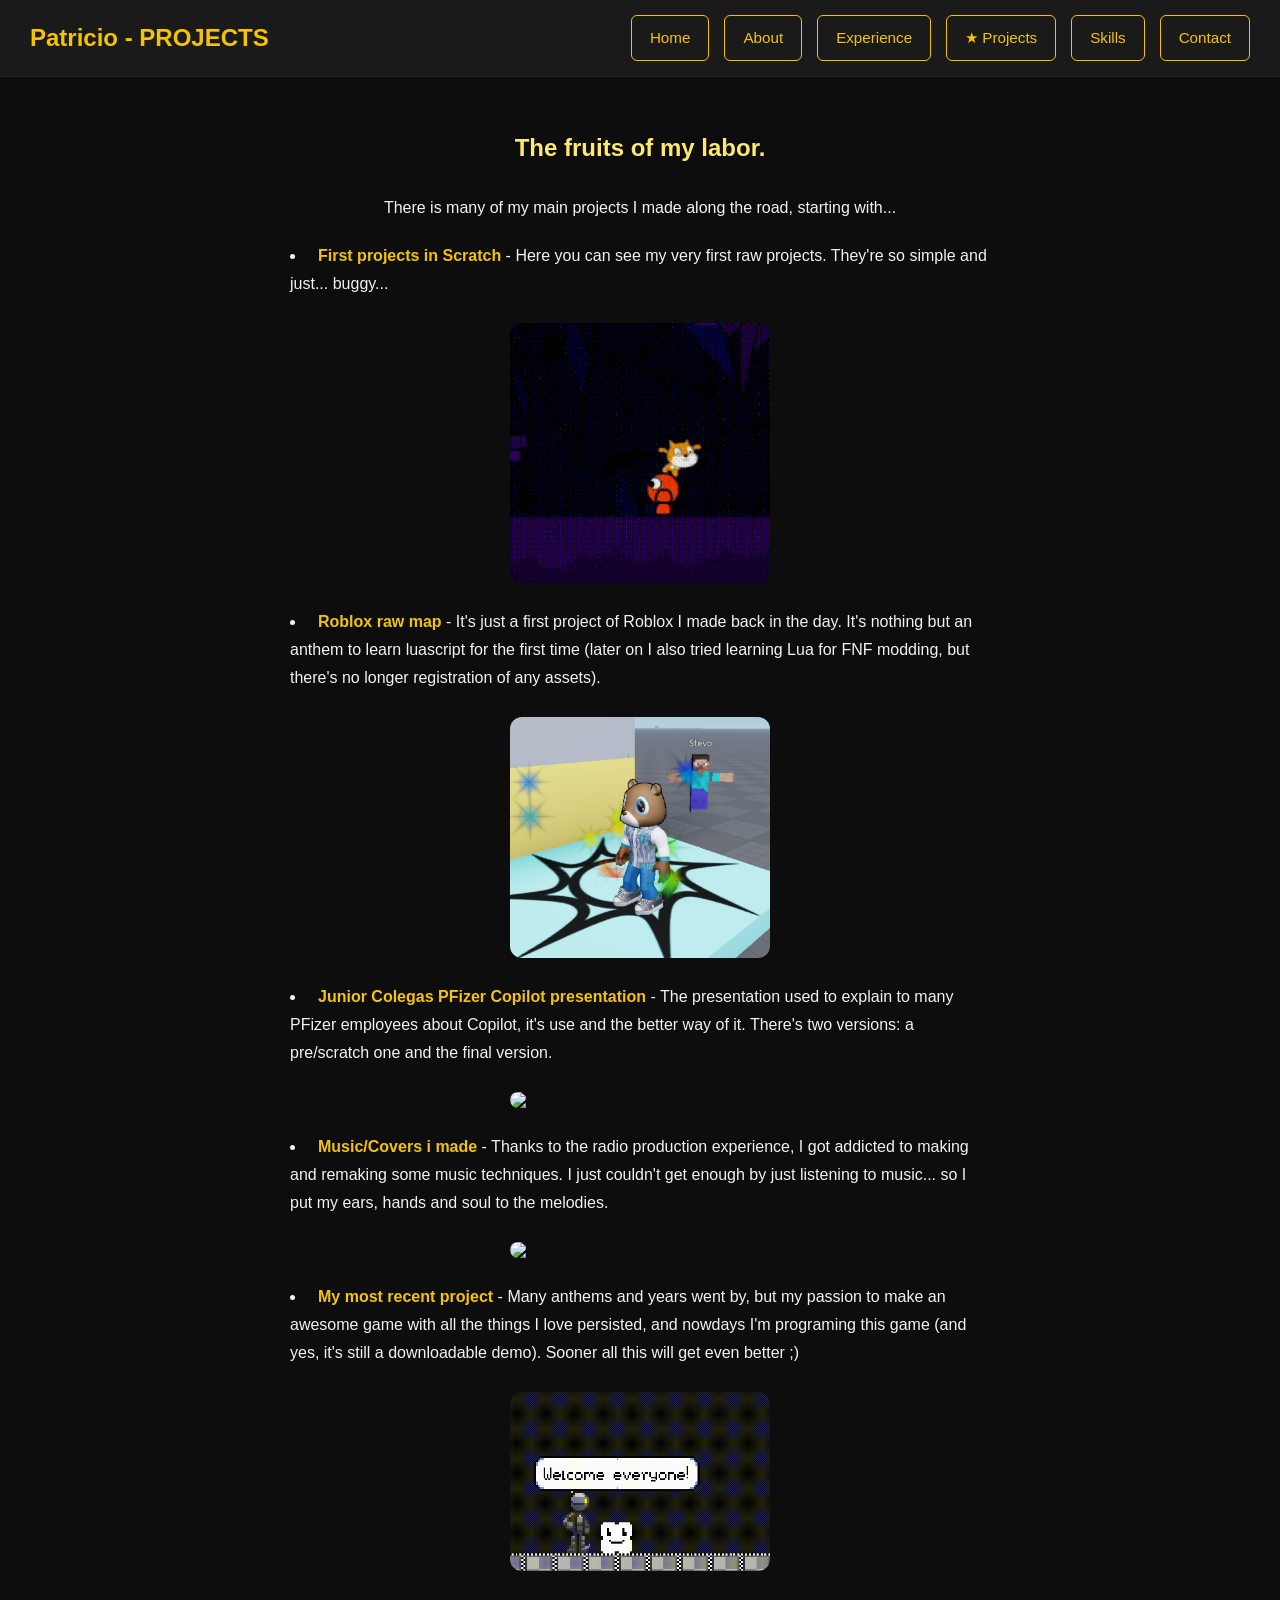
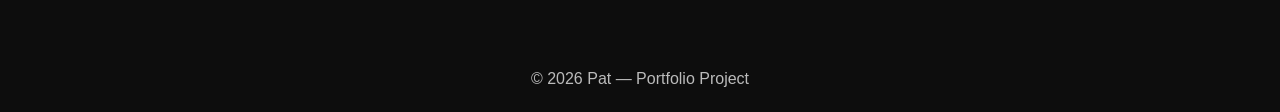
==== src/projects.html @ a6fd0318 "completed" ====
<!DOCTYPE html>
<html lang="en">
<head>
  <meta charset="UTF-8" />
  <meta name="viewport" content="width=device-width, initial-scale=1.0" />
  <title>Pat | Portfolio</title>
  <link rel="stylesheet" href="css/index.css" />
</head>

<body>

<header class="navbar">
  <h1 class="logo animate-text">Patricio - PROJECTS</h1>

  <nav class="nav-buttons">
    <a href="index.html" class="nav-btn animate-text">Home</a>
    <a href="about.html" class="nav-btn animate-text">About</a>
    <a href="experience.html" class="nav-btn animate-text">Experience</a>
    <a href="projects.html" class="nav-btn animate-text">★ Projects</a>
    <a href="skills.html" class="nav-btn animate-text">Skills</a>
    <a href="contacts.html" class="nav-btn animate-text">Contact</a>
  </nav>
</header>

<section class="hero">
  <div class="hero-content animate-slide-up">
    <h2 class="animate-text animate-delay-3">The fruits of my labor.</h2>
    <p class="animate-text animate-delay-3">There is many of my main projects I made along the road, starting with...</p>
    <ul class="animate-text animate-delay-3">
      <li><strong><a href="https://scratch.mit.edu/users/patotox14/" target="_blank" class="project-link">First projects in Scratch</a></strong> - Here you can 
        see my very first raw projects. They're so simple and just... buggy...
      </li>
      <img src="images/scartch.gif" class="center-gif">

      <li><strong><a href="https://www.roblox.com/games/7555078742/Memeland" target="_blank" class="project-link">Roblox raw map</a></strong> - 
        It's just a first project of Roblox I made back in the day. It's nothing but an anthem to learn luascript for the first time (later on
        I also tried learning Lua for FNF modding, but there's no longer registration of any assets).
      </li>
      <img src="images/robloxgame.png" class="center-gif">

      <li><strong><a href="https://drive.google.com/drive/folders/1PpZjZdRdEKSbVCtHGjlZb3UwfszQ-gsn?usp=drive_link" target="_blank" 
        class="project-link">Junior Colegas PFizer Copilot presentation</a></strong> - The presentation used to explain to many PFizer 
        employees about Copilot, it's use and the better way of it. There's two versions: a pre/scratch one and the final version.
      </li>
      <img src="https://media.licdn.com/dms/image/v2/D5610AQEV6PSKcv3CSA/image-shrink_1280/image-shrink_1280/0/1702324802985?e=2147483647&v=beta&t=Fj__hnmkpmR29eOjBzRainq8OSerkHKKhGjzT8CtwSs" class="center-gif">

      <li><strong><a href="https://www.bandlab.com/plot_03" target="_blank" class="project-link">Music/Covers i made</a></strong> - 
        Thanks to the radio production experience, I got addicted to making and remaking some music techniques. I just couldn't get enough
        by just listening to music... so I put my ears, hands and soul to the melodies.
      </li>
      <img src="images/melodie.gif" class="center-gif">

      <li><strong><a href="https://drive.google.com/file/d/16QF_iFeWK8SJdBUzlxmKI1PJLt-rUG4y/view?usp=sharing" target="_blank" 
        class="project-link">My most recent project</a></strong> - Many anthems and years went by, but my passion to make an awesome game with all 
        the things I love persisted, and nowdays I'm programing this game (and yes, it's still a downloadable demo). Sooner all this will get 
        even better ;)
      </li>
      <img src="images/imgonnagifyou.gif" class="center-gif">
    </ul>
  </div>
</section>

  <footer>
    <p>© 2026 Pat — Portfolio Project</p>
  </footer>

</body>
</html>
---- src/css/index.css ----
:root {
  --bg: #0d0d0d;
  --bg-light: #1a1a1a;
  --text: #f2f2f2;
  --text-muted: #bbbbbb;
  --accent: #f5c400;
  --accent-hover: #ffdd4a;
}

* {
  margin: 0;
  padding: 0;
  box-sizing: border-box;
}

body {
  font-family: Arial, sans-serif;
  background-color: var(--bg);
  color: var(--text);
  line-height: 1.6;
}

footer {
  text-align: center;
  padding: 20px 0;
  color: var(--text-muted);
}

.navbar {
  width: 100%;
  background: var(--bg-light);
  padding: 15px 30px;
  display: flex;
  justify-content: space-between;
  align-items: center;
  border-bottom: 1px solid #222;
  transition: background 0.3s ease;
}

.navbar:hover {
  background: #222;
}

.logo {
  font-size: 1.5rem;
  font-weight: bold;
  color: var(--accent);
}

.nav-buttons {
  display: flex;
  gap: 15px;
}

.nav-btn {
  padding: 10px 18px;
  background: transparent;
  border: 1px solid var(--accent);
  border-radius: 6px;
  color: var(--accent);
  text-decoration: none;
  font-size: 0.95rem;
  transition: 0.3s ease;
  position: relative;
  overflow: hidden;
}

/* Hover base */
.nav-btn:hover {
  background: var(--accent);
  color: #000;
}

/* Subrayado animado */
.nav-btn::after {
  content: "";
  position: absolute;
  bottom: 0;
  left: 0;
  width: 0%;
  height: 2px;
  background: var(--accent);
  transition: 0.3s ease;
}

.nav-btn:hover::after {
  width: 100%;
}

.nav-btn.active {
  background: var(--accent);
  color: #000;
}

.hero {
  padding: 50px 20px;
  text-align: center;
}

.hero strong {
  color: var(--accent-hover);
}

.hero-content {
  max-width: 700px;
  margin: 0 auto;
  line-height: 1.75;
}

.hero p {
  margin-bottom: 20px;
}

.hero h2 {
  margin-bottom: 25px;
  color: #ffe96b;
}

.hero ul {
  text-align: left;
  margin: 20px auto;
  list-style-position: inside;
}

.hero li {
  margin-bottom: 10px;
}

.cards-showcase {
  height: 100vh;
  display: flex;
  justify-content: center;
  align-items: center;
  overflow: hidden;
}

.cards-container {
  position: relative;
  width: 900px;
  height: 500px;
}

.card {
  position: absolute;
  top: 50%;
  left: 50%;
  width: 260px;
  height: 360px;
  object-fit: cover;
  border-radius: 20px;

  transform: translate(-50%, -50%) translateX(var(--offset-x, 0px));

  transition: transform 0.25s ease, z-index 0s;
  z-index: 1;
}

.card:hover {
  transform: translate(-50%, -50%) translateX(var(--offset-x, 0px)) translateY(-20px) scale(1.08);
  z-index: 10;
}

.center-gif {
  display: block;
  margin: 25px auto;
  width: 260px;        
  max-width: 90%;      
  border-radius: 12px; 
  opacity: 0;
  animation: fadeInGif 2.8s ease forwards;
}

.project-list {
  list-style: none;
  padding: 0;
  margin: 30px auto;
  max-width: 700px;
}

.project-list li {
  margin-bottom: 25px;
  text-align: left;
}

.project-list strong {
  color: var(--accent-hover);
  font-size: 1.1rem;
}

.project-list a {
  color: var(--accent);
  margin-left: 8px;
  text-decoration: none;
  transition: 0.2s ease;
}

.project-list a:hover {
  color: var(--accent-hover);
}

.project-list p {
  margin-top: 5px;
  color: var(--text-muted);
}

.project-link {
  color: var(--accent); 
  text-decoration: none;
  margin-left: 6px;
  transition: color 0.25s ease;
}

.project-link:hover {
  color: var(--accent-hover); 
}

@keyframes slideUp {
  0% { transform: translateY(25px); opacity: 0; }
  100% { transform: translateY(0); opacity: 1; }
}

@keyframes fadeInGif {
  from { opacity: 0; transform: translateY(10px); }
  to { opacity: 1; transform: translateY(0); }
}


.animate-text {
  opacity: 0;
  animation: slideUp 0.8s ease-out forwards;
}

.animate-delay-1 { animation-delay: 0.1s; }
.animate-delay-2 { animation-delay: 0.2s; }
.animate-delay-3 { animation-delay: 0.3s; }
.animate-delay-4 { animation-delay: 0.4s; }

@media (max-width: 700px) {
  .navbar {
    flex-direction: column;
    gap: 10px;
  }

  .nav-buttons {
    flex-wrap: wrap;
    justify-content: center;
  }

  .nav-btn {
    width: 45%;
    text-align: center;
  }

  .hero h2 {
    font-size: 1.6rem;
  }
}
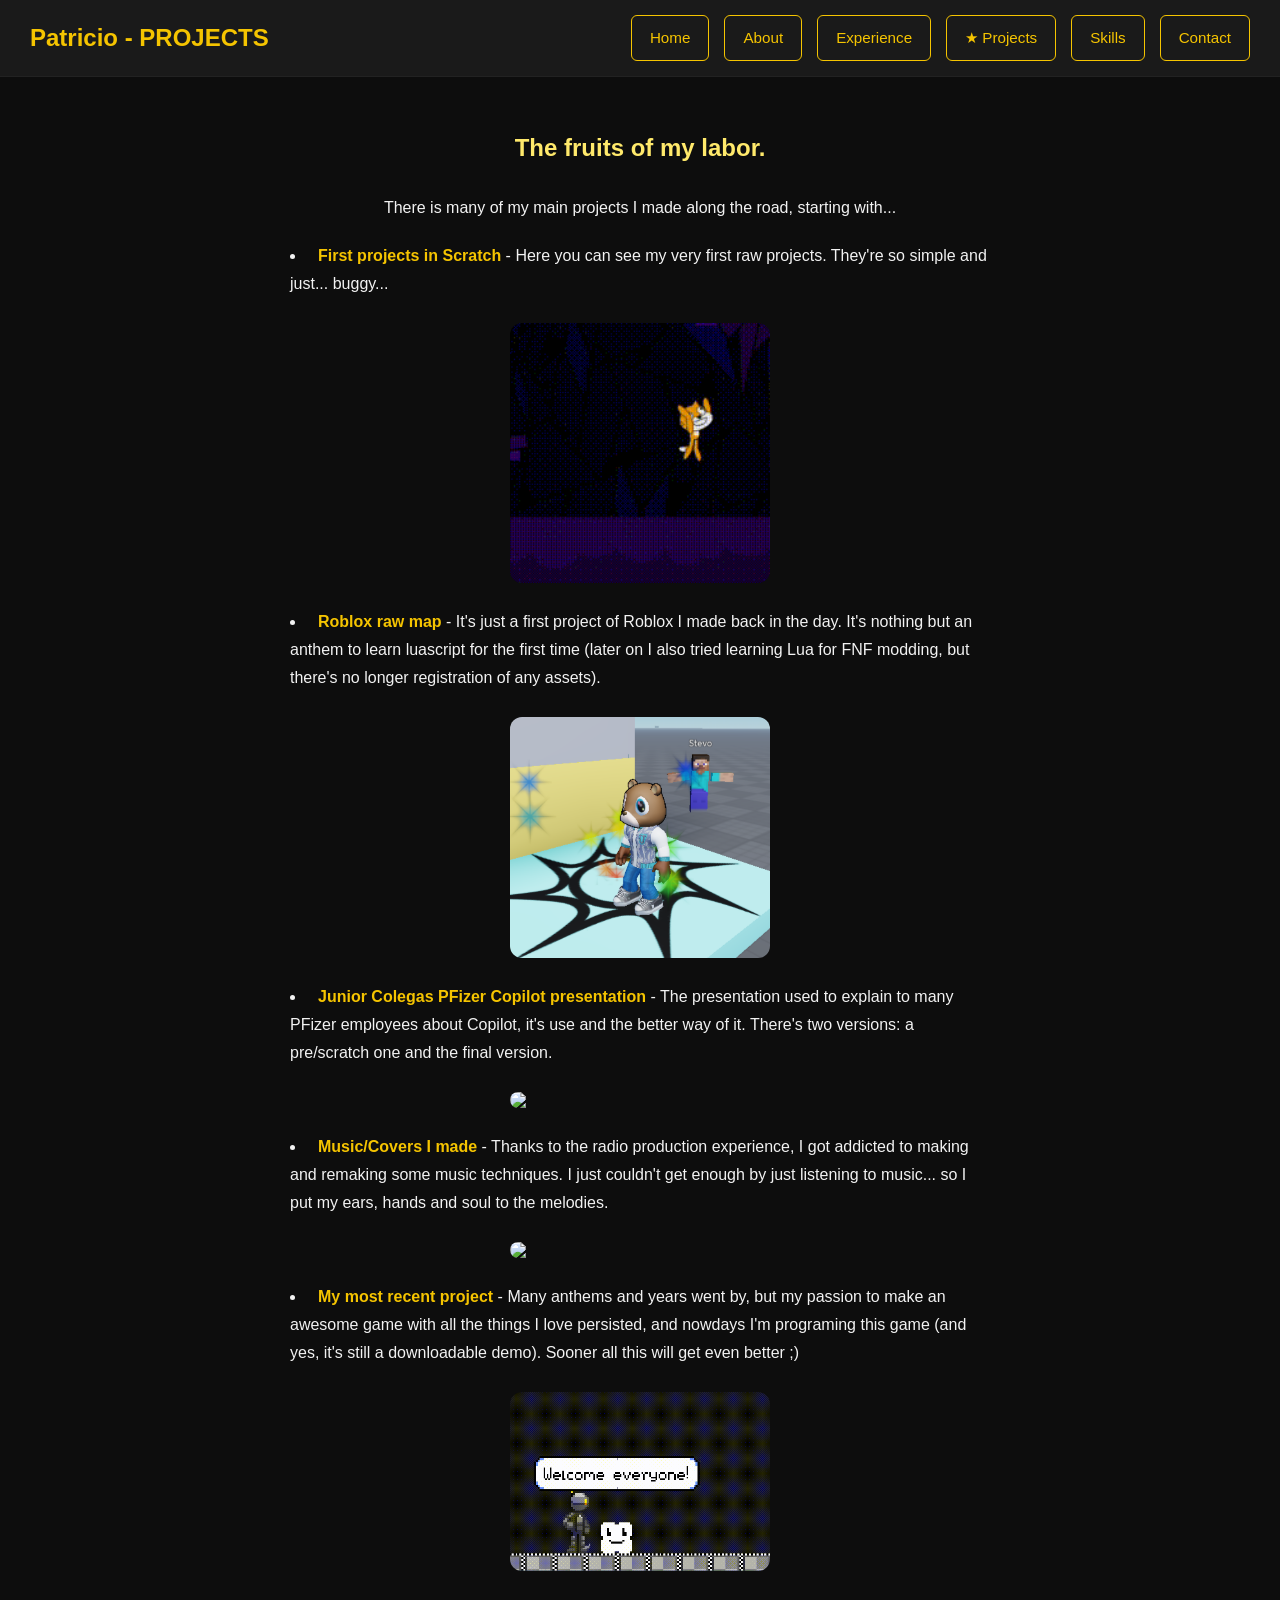
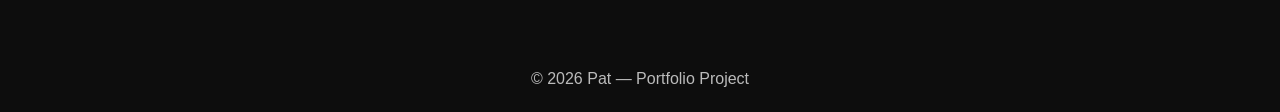
==== commit b1ddcc44: "updated again" ====
--- a/src/projects.html
+++ b/src/projects.html
@@ -44,7 +44,7 @@
       </li>
       <img src="https://media.licdn.com/dms/image/v2/D5610AQEV6PSKcv3CSA/image-shrink_1280/image-shrink_1280/0/1702324802985?e=2147483647&v=beta&t=Fj__hnmkpmR29eOjBzRainq8OSerkHKKhGjzT8CtwSs" class="center-gif">
 
-      <li><strong><a href="https://www.bandlab.com/plot_03" target="_blank" class="project-link">Music/Covers i made</a></strong> - 
+      <li><strong><a href="https://www.bandlab.com/plot_03" target="_blank" class="project-link">Music/Covers I made</a></strong> - 
         Thanks to the radio production experience, I got addicted to making and remaking some music techniques. I just couldn't get enough
         by just listening to music... so I put my ears, hands and soul to the melodies.
       </li>
